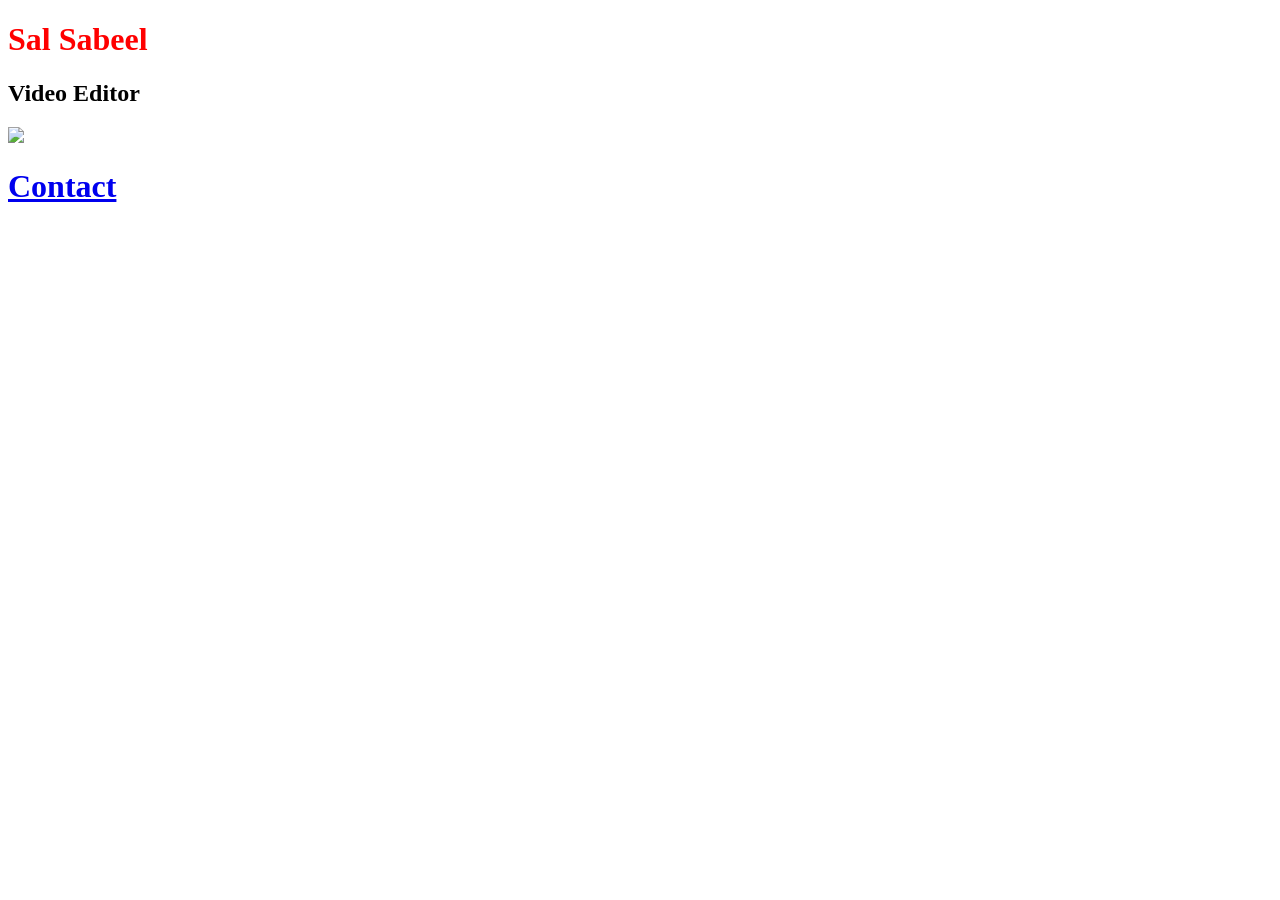
==== index.html @ befa0856 "Update index.html" ====
<!DOCTYPE html>
<html>
<head>
<title>Prajwal</title>
</head>
<body>
<h1 style="color:red;">Sal Sabeel</h1>
<h2>Video Editor</h2>
<img src="sabeel.jpeg">
<br>
<h1><a href="https://www.instagram.com/sallu.z__?igsh=a2RzbWJjZGN0MDkx">Contact</a></h1>
</body>
</html>
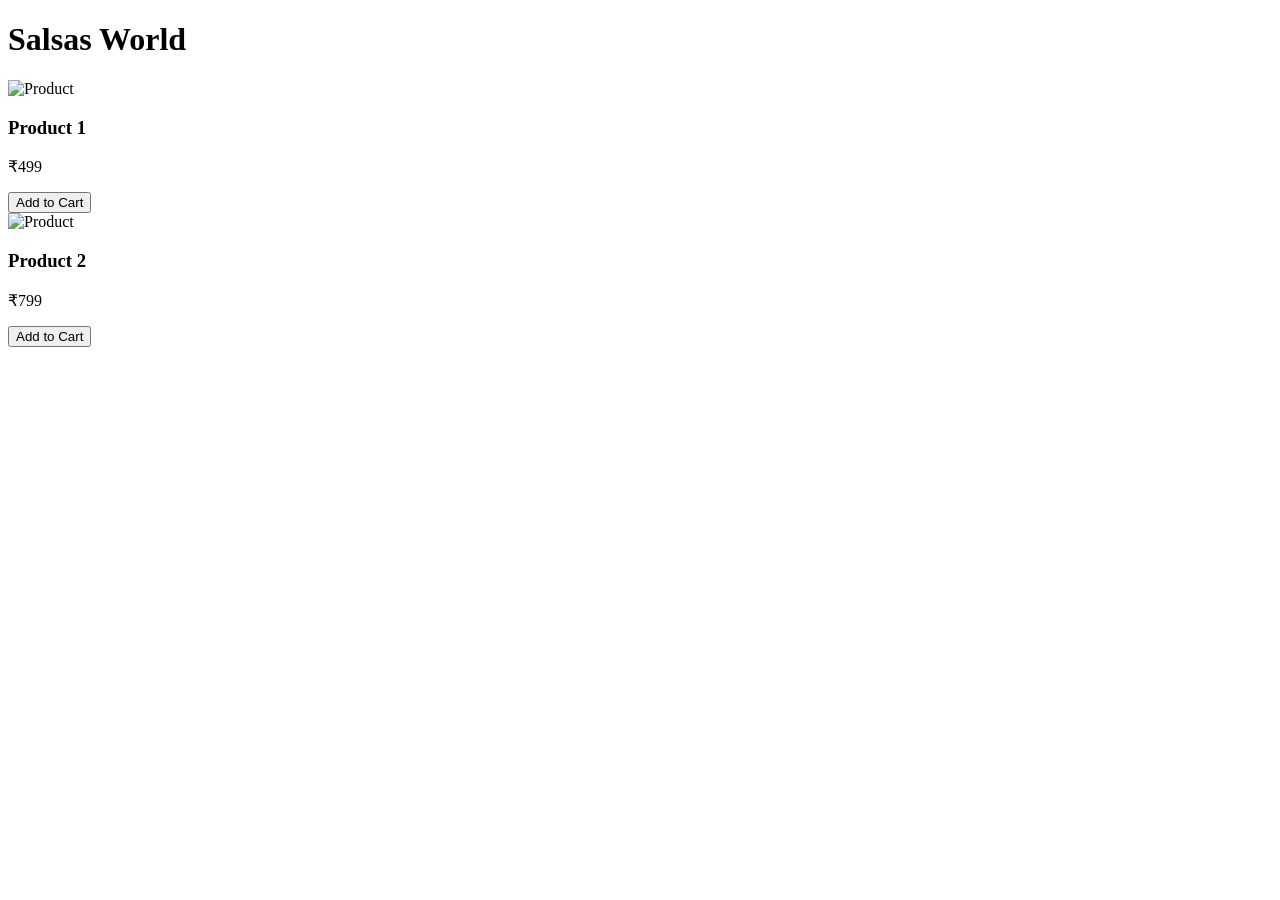
==== commit aa727113: "Update index.html" ====
--- a/index.html
+++ b/index.html
@@ -1,17 +1,35 @@
 <!DOCTYPE html>
 <html>
 <head>
-<title>Prajwal</title>
+    <title>Salsas World</title>
+    <link rel="stylesheet" href="style.css">
 </head>
+
 <body>
-<h1 style="color:red;">Sal Sabeel</h1>
-<h2>Video Editor</h2>
-<img src="sabeel.jpeg">
-<br>
-<h1><a href="https://www.instagram.com/sallu.z__?igsh=a2RzbWJjZGN0MDkx">Contact</a></h1>
+
+    <!-- Navbar -->
+    <div class="navbar">
+        <h1>Salsas World</h1>
+    </div>
+
+    <!-- Products Section -->
+    <div class="products">
+
+        <div class="card">
+            <img src="sabeel.jpeg" alt="Product">
+            <h3>Product 1</h3>
+            <p>₹499</p>
+            <button>Add to Cart</button>
+        </div>
+
+        <div class="card">
+            <img src="sabeel.jpeg" alt="Product">
+            <h3>Product 2</h3>
+            <p>₹799</p>
+            <button>Add to Cart</button>
+        </div>
+
+    </div>
+
 </body>
 </html>
-
-
-
-
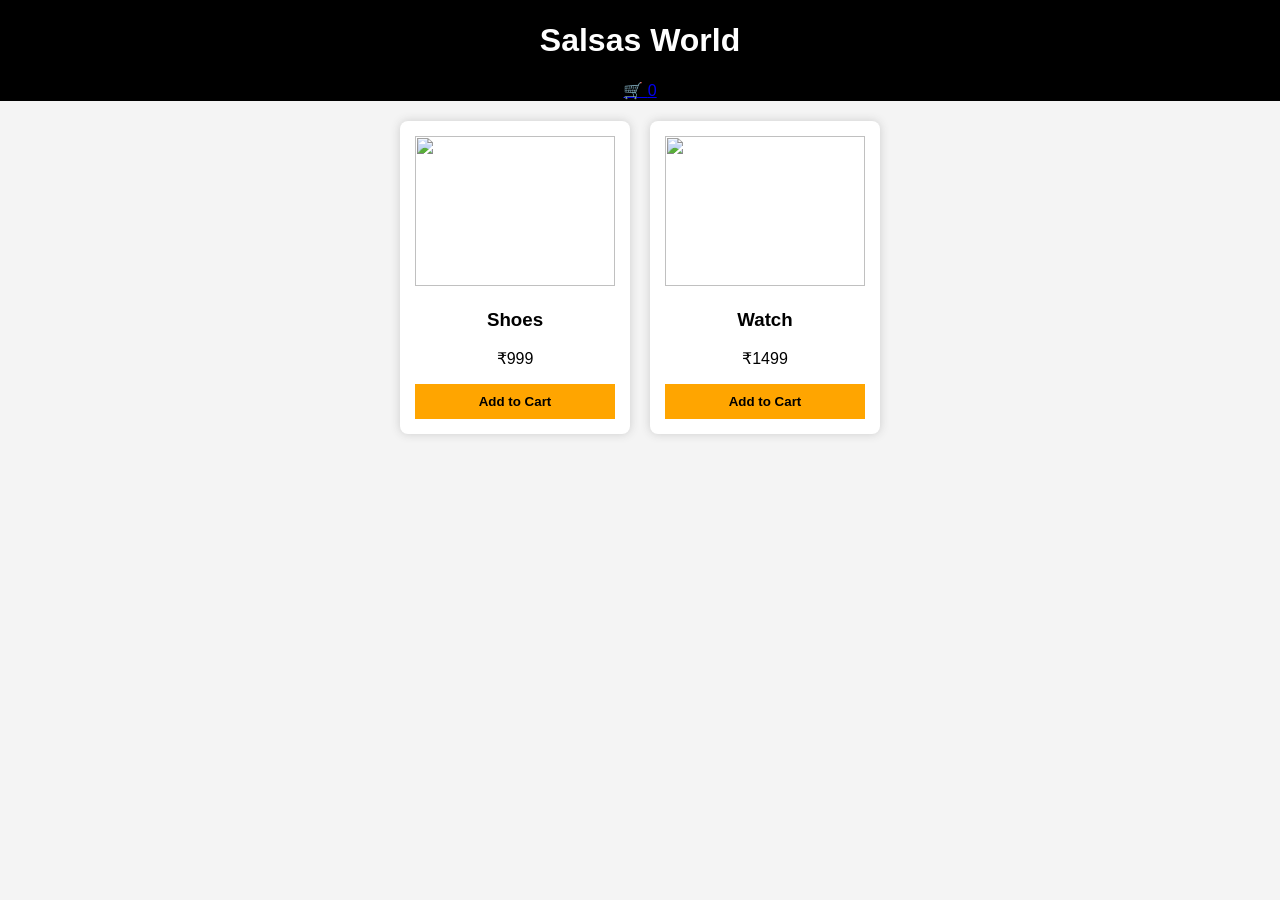
==== commit 82b850d7: "Update index.html" ====
--- a/index.html
+++ b/index.html
@@ -4,32 +4,33 @@
     <title>Salsas World</title>
     <link rel="stylesheet" href="style.css">
 </head>
-
 <body>
 
-    <!-- Navbar -->
-    <div class="navbar">
-        <h1>Salsas World</h1>
+<div class="navbar">
+    <h1>Salsas World</h1>
+    <a href="cart.html" class="cart-icon">
+        🛒 <span id="cart-count" class="badge">0</span>
+    </a>
+</div>
+
+<div class="products">
+
+    <div class="card">
+        <img src="sabeel.jpeg">
+        <h3>Shoes</h3>
+        <p>₹999</p>
+        <button onclick="addToCart('Shoes',999)">Add to Cart</button>
     </div>
 
-    <!-- Products Section -->
-    <div class="products">
-
-        <div class="card">
-            <img src="sabeel.jpeg" alt="Product">
-            <h3>Product 1</h3>
-            <p>₹499</p>
-            <button>Add to Cart</button>
-        </div>
-
-        <div class="card">
-            <img src="sabeel.jpeg" alt="Product">
-            <h3>Product 2</h3>
-            <p>₹799</p>
-            <button>Add to Cart</button>
-        </div>
-
+    <div class="card">
+        <img src="sabeel.jpeg">
+        <h3>Watch</h3>
+        <p>₹1499</p>
+        <button onclick="addToCart('Watch',1499)">Add to Cart</button>
     </div>
 
+</div>
+
+<script src="script.js"></script>
 </body>
 </html>
--- a/style.css
+++ b/style.css
@@ -0,0 +1,49 @@
+body {
+    font-family: Arial;
+    margin: 0;
+    background: #f4f4f4;
+}
+
+.navbar {
+    background: black;
+    color: white;
+    padding: 1px;
+    text-align: center;
+}
+
+.products {
+    display: flex;
+    justify-content: center;
+    gap: 20px;
+    padding: 20px;
+}
+
+.card {
+    background: white;
+    padding: 15px;
+    width: 200px;
+    text-align: center;
+    border-radius: 8px;
+    box-shadow: 0px 0px 10px #ccc;
+}
+
+.card img {
+    width: 100%;
+    height: 150px;
+    object-fit: cover;
+}
+
+button {
+    background: orange;
+    border: none;
+    padding: 10px;
+    width: 100%;
+    cursor: pointer;
+    font-weight: bold;
+}
+
+button:hover {
+    background: darkorange;
+
+}
+
